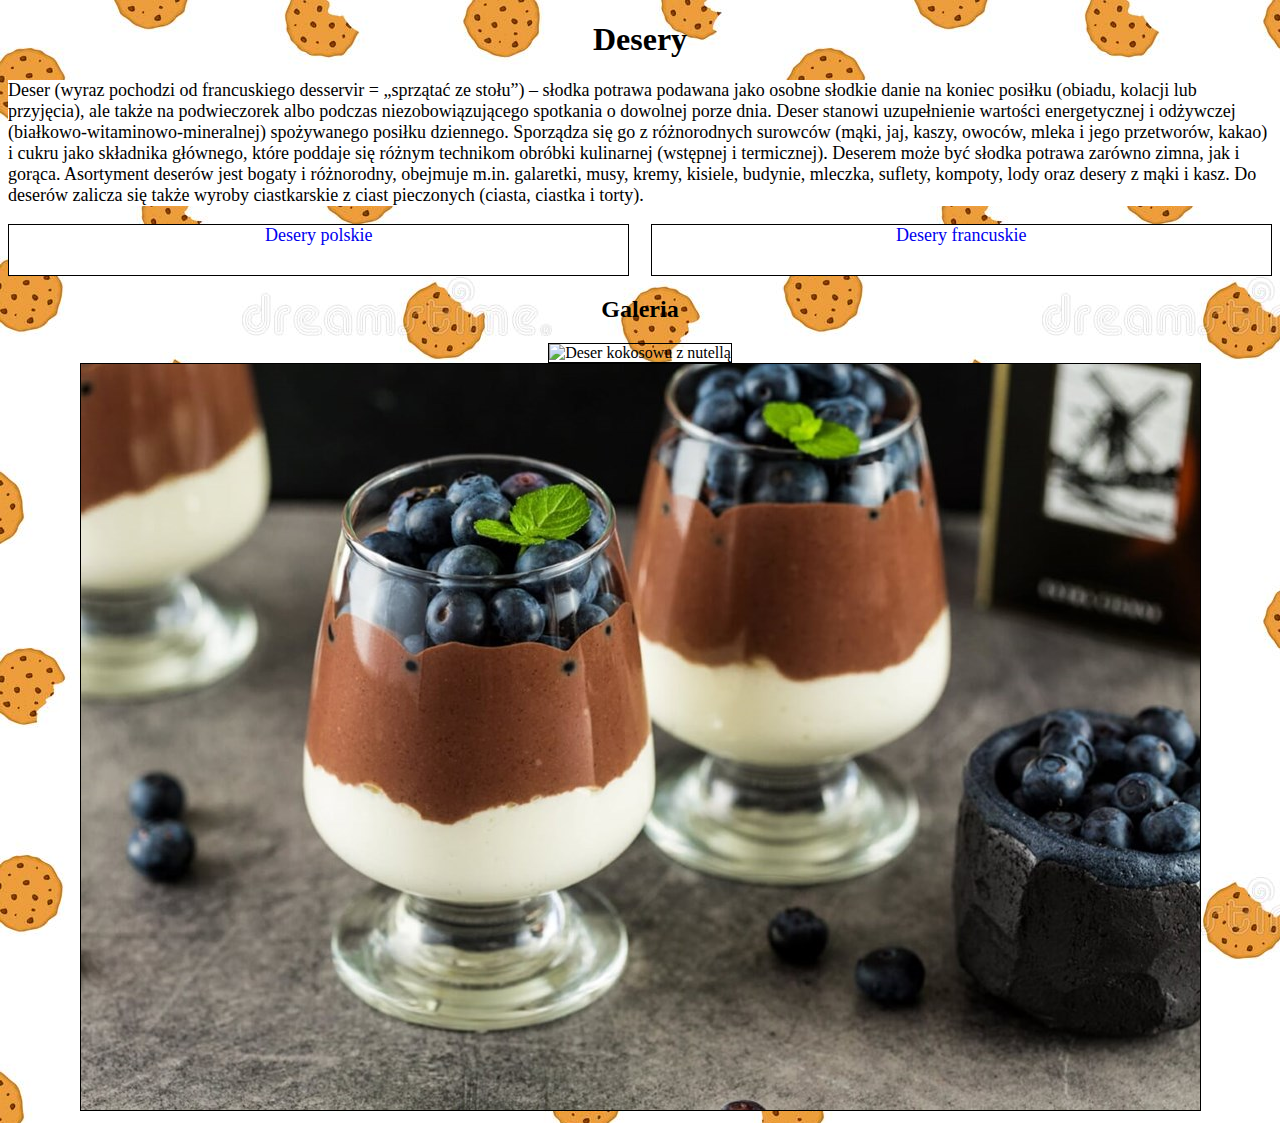
==== index.html @ 5a8f0cee "Update index.html" ====
<!DOCTYPE html>
<html lang="pl">
  <meta charset="UTF-8" />
  <meta name="description" content="Strona internetowa poświęcona wszystkim słodkością. Na stronie znajdziesz desery z każdego zakątku świata.">
  <head>
	<title> Desery </title>
	<link rel="stylesheet" href="style.css">
  </head>
  <body>
  
	<div class="nagl">
		<h1> Desery </h1>
	</div>		
		<p> Deser (wyraz pochodzi od francuskiego desservir = „sprzątać ze stołu”) – słodka potrawa podawana jako osobne słodkie danie na koniec posiłku (obiadu, kolacji lub przyjęcia), ale także na podwieczorek albo podczas niezobowiązującego spotkania o dowolnej porze dnia.

Deser stanowi uzupełnienie wartości energetycznej i odżywczej (białkowo-witaminowo-mineralnej) spożywanego posiłku dziennego. Sporządza się go z różnorodnych surowców (mąki, jaj, kaszy, owoców, mleka i jego przetworów, kakao) i cukru jako składnika głównego, które poddaje się różnym technikom obróbki kulinarnej (wstępnej i termicznej). Deserem może być słodka potrawa zarówno zimna, jak i gorąca.

Asortyment deserów jest bogaty i różnorodny, obejmuje m.in. galaretki, musy, kremy, kisiele, budynie, mleczka, suflety, kompoty, lody oraz desery z mąki i kasz. Do deserów zalicza się także wyroby ciastkarskie z ciast pieczonych (ciasta, ciastka i torty).  </p>
	
		<div id="link1">
			<a href="desery_fr.html">Desery francuskie</a>
		</div>
		<div id="link2">
			<a href="desery_pol.html">Desery polskie</a>
		</div>
	<div>		
	<h2> Galeria </h2>
	<img src = "Deser_Kokosowy_Nutella2.jpg" alt="Deser kokosowu z nutellą"> </img>
	 <img src = "czekoladowy_z_borowkami.jpg" alt="Deser czekoladowyz borówkami"> </img>
	
	</div>
	
  </body>

</html>
---- style.css ----
a {
   text-decoration: none;
}

.nagl {
    text-align: center;
	 
}
.tyt
{
	text-align: center;
}
div{
	text-align: center;
}
#link1
{
width:49%;
float:right;
height:50px;	
border: 1px solid;
margin-bottom:10px;
font-size:18px;
background-color:white;
 
}
#link2
{
width:49%;
height:50px;
border: 1px solid;	
margin-bottom:10px;	
font-size:18px;
background-color:white;
}
body{
	background-image:url(bg1.jpg);
}
p
{
	background-color:white;
	font-size:18px;
}
img
{
	border: 1px solid;
}
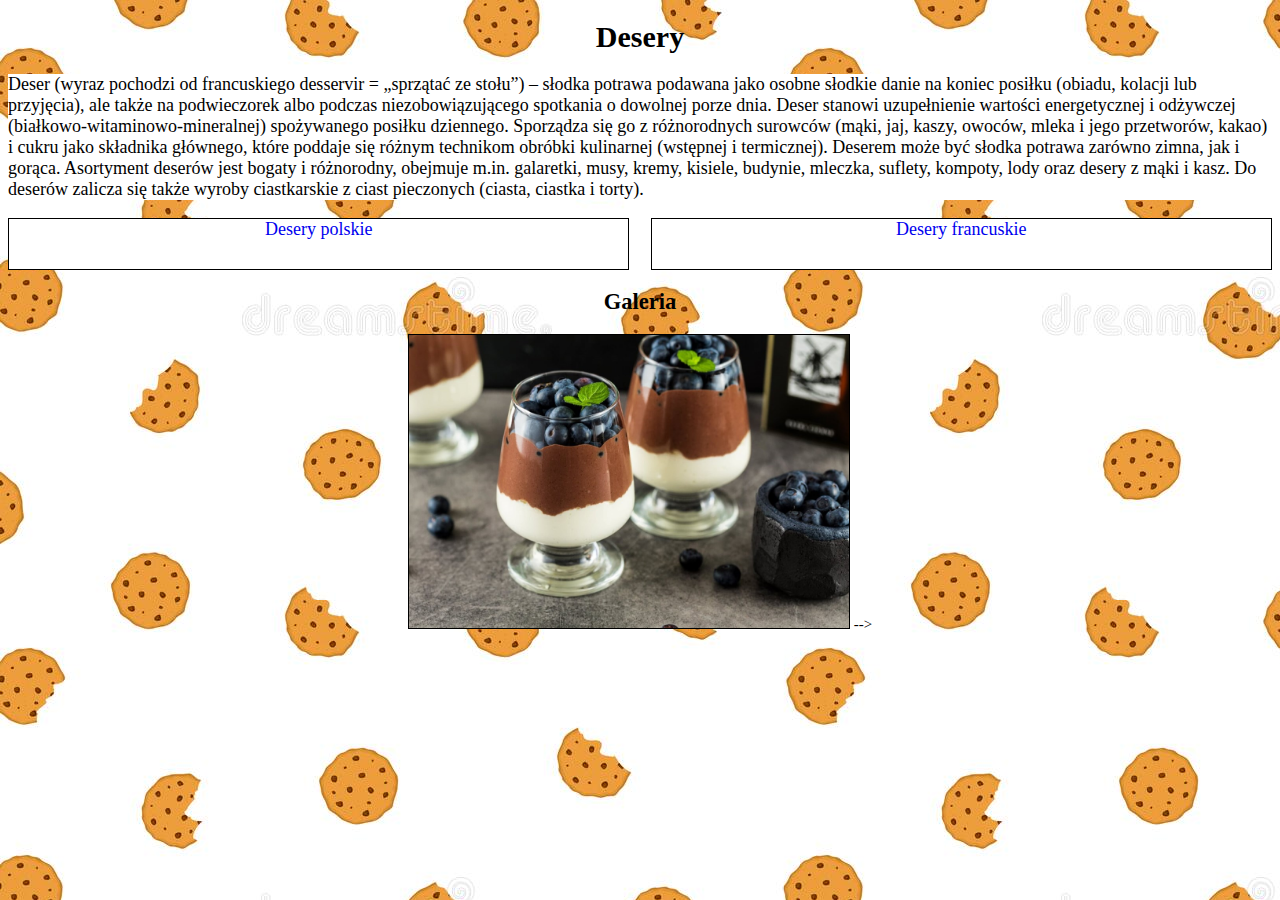
==== commit f4234db1: "Update index.html" ====
--- a/index.html
+++ b/index.html
@@ -25,11 +25,29 @@
 		</div>
 	<div>		
 	<h2> Galeria </h2>
-	<img src = "Deser_Kokosowy_Nutella2.jpg" alt="Deser kokosowu z nutellą"> </img>
-	 <img src = "czekoladowy_z_borowkami.jpg" alt="Deser czekoladowyz borówkami"> </img>
+		<picture>
+			<source type="image/jp2" srcset="nutella.jp2"
+			<source type="image/webp" srcset="nutella3.webp"		
+			<img src = "Deser_Kokosowy_Nutella2.jpg" alt="Deser kokosowu z nutellą"> </img>	
+			
+		</picture	
 	
+		
+	  	<picture>
+			<source type="image/jp2" srcset="borowki.jp2"
+			<source type="image/webp" srcset="borowki3.webp"	
+			<img src = "czekoladowy_z_borowkami.jpg" alt="Deser czekoladowy z borówkami"> </img>	
+		</picture
+	  
+	  
+	  <!-- 
+	  <img src = "Deser_Kokosowy_Nutella2.jpg" alt="Deser kokosowu z nutellą"> </img>
+	 <img src = "czekoladowy_z_borowkami.jpg" alt="Deser czekoladowy z borówkami"> </img>
+		-->
 	</div>
 	
+
+		
   </body>
 
 </html>
--- a/style.css
+++ b/style.css
@@ -35,6 +35,7 @@
 }
 body{
 	background-image:url(bg1.jpg);
+	font-size:15px;
 }
 p
 {
@@ -44,4 +45,6 @@
 img
 {
 	border: 1px solid;
+	width: 440px;
+	height:293px;
 }
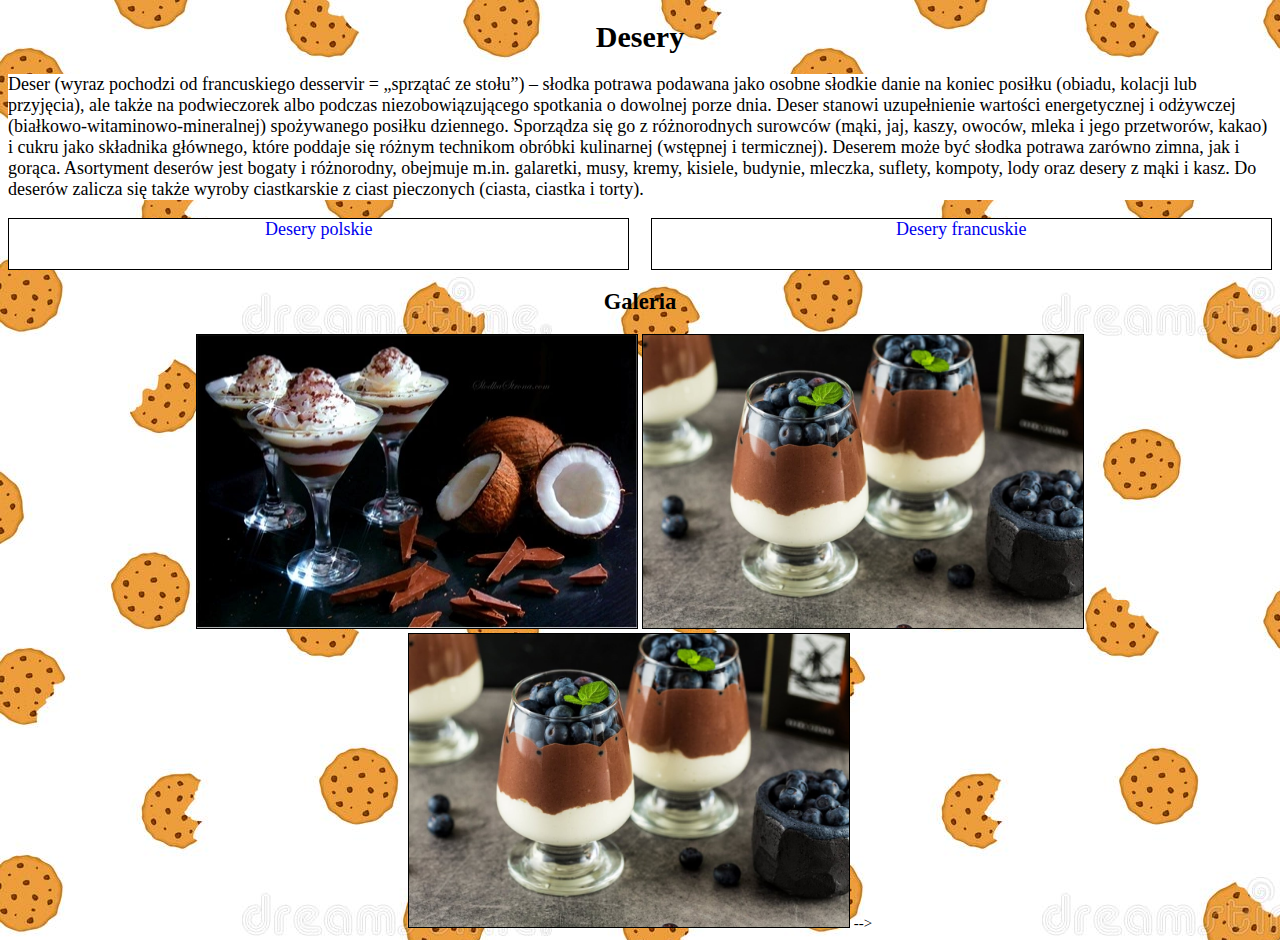
==== commit 23cb54c7: "Update index.html" ====
--- a/index.html
+++ b/index.html
@@ -25,25 +25,29 @@
 		</div>
 	<div>		
 	<h2> Galeria </h2>
+		
 		<picture>
-			<source type="image/jp2" srcset="nutella.jp2"
-			<source type="image/webp" srcset="nutella3.webp"		
+			<source type="image/jp2" srcset="nutella.jp2">
+			<source type="image/webp" srcset="nutella3.webp">		
 			<img src = "Deser_Kokosowy_Nutella2.jpg" alt="Deser kokosowu z nutellą"> </img>	
 			
 		</picture	
 	
 		
 	  	<picture>
-			<source type="image/jp2" srcset="borowki.jp2"
-			<source type="image/webp" srcset="borowki3.webp"	
+			<source type="image/jp2" srcset="borowki.jp2">
+			<source type="image/webp" srcset="borowki3.webp">	
 			<img src = "czekoladowy_z_borowkami.jpg" alt="Deser czekoladowy z borówkami"> </img>	
 		</picture
 	  
 	  
-	  <!-- 
+	  
+	  <!--
 	  <img src = "Deser_Kokosowy_Nutella2.jpg" alt="Deser kokosowu z nutellą"> </img>
 	 <img src = "czekoladowy_z_borowkami.jpg" alt="Deser czekoladowy z borówkami"> </img>
 		-->
+	  
+	
 	</div>
 	
 
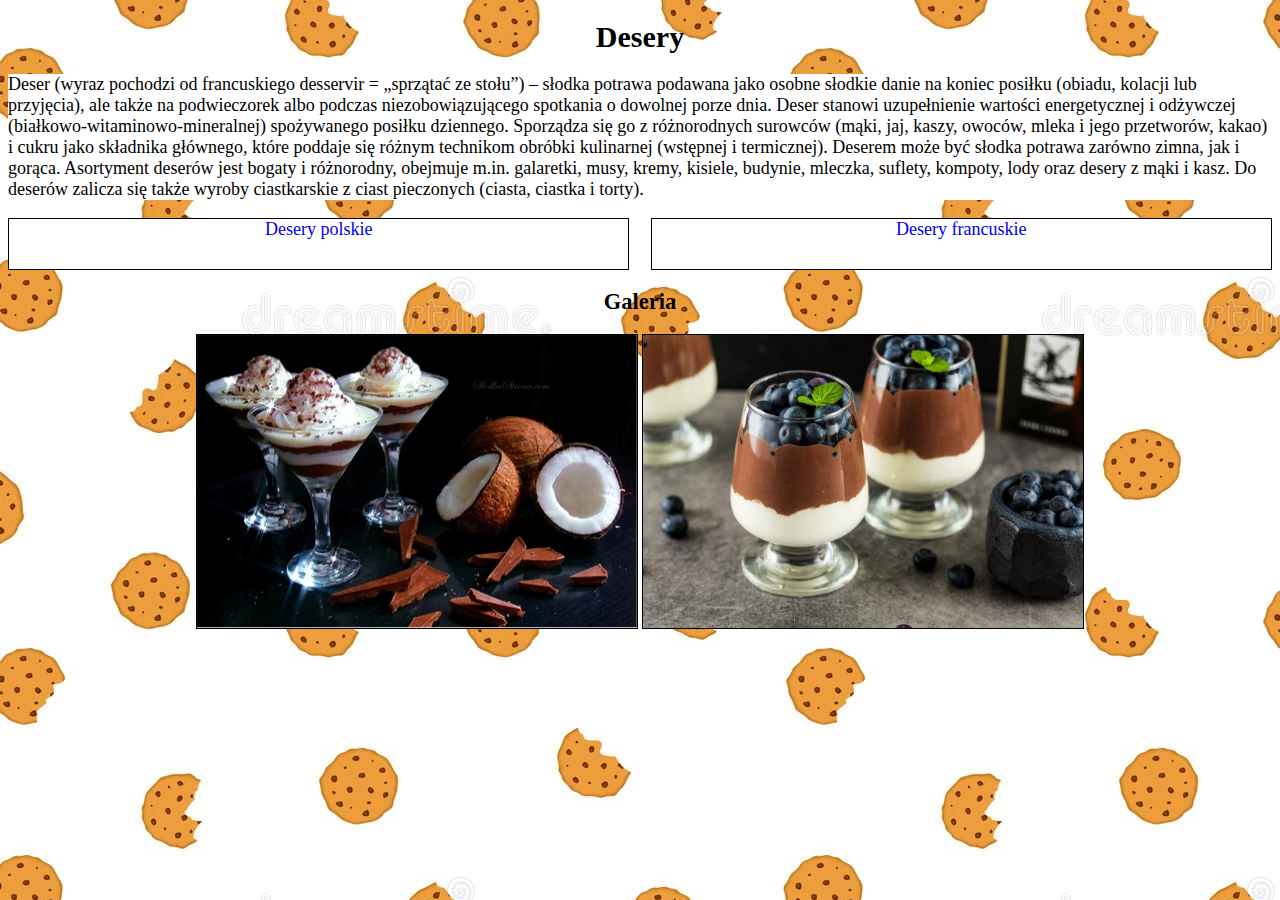
==== commit d1338965: "Update index.html" ====
--- a/index.html
+++ b/index.html
@@ -41,12 +41,6 @@
 		</picture
 	  
 	  
-	  
-	  <!--
-	  <img src = "Deser_Kokosowy_Nutella2.jpg" alt="Deser kokosowu z nutellą"> </img>
-	 <img src = "czekoladowy_z_borowkami.jpg" alt="Deser czekoladowy z borówkami"> </img>
-		-->
-	  
 	
 	</div>
 	
